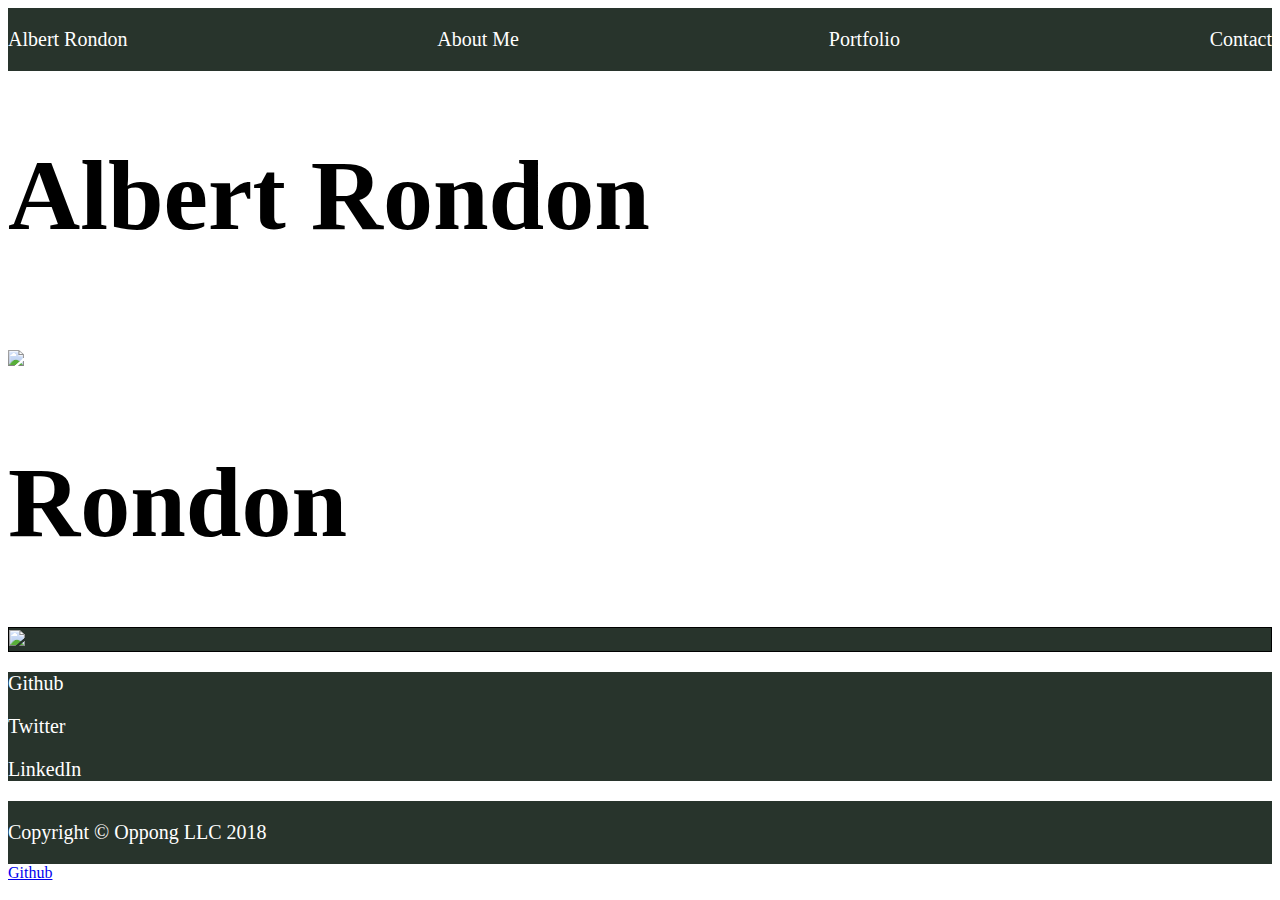
==== index.html @ dfd5f276 "I started my portfolio" ====
<!DOCTYPE html>
<html>
    <head>
        <title>Portfolio</title>
        <link rel="stylesheet" href="style.css">
    </head>
    <body>
        <div class="row footer">
            <p>Albert Rondon</p>
            <p> About Me</p>
            <p>Portfolio</p>
            <p>Contact</p>
        </div>
        <div class="row mid">
            <h1 class="d">Albert Rondon</h1>
            <img class="headshot" src="ME.jpg">
            <h1 class="d">Rondon</h1>
        </div>
        <div class="row aboutme">
            <img src="https://images.unsplash.com/photo-1496207108470-3878e528167d?ixlib=rb-0.3.5&ixid=eyJhcHBfaWQiOjEyMDd9&s=32a5a3760c56aa3f146bab17be4880db&auto=format&fit=crop&w=1050&q=80">
        </div>
        <div class="row contact">
                <p id="5">Github</p>
                <p>Twitter</p>
                <p>LinkedIn</p>       
        </div>
         <div class="row footer">
            <p>Copyright © Oppong LLC 2018</p>
        </div>
         <a href="https://github.com/">Github</a> 

    </body>
</html>
---- style.css ----
.row{   

    background-color:#28342C;
    color:white;
    font-size:20px;
}
.headshot{
    width:20%;
   
}
.mid{
    background-color:transparent;
    color:black;
    align-items:center;
    font-size:50px;
    margin-top:5px;
    margin-bottom:5px;
}
.aboutme{
    border:1px solid black;   
}
.footer{
display: flex;
justify-content: space-between;

}
body{
    background-image: url('https://media.giphy.com/media/u98zWbe3jgJoI/giphy.gif');
    background-size: cover;
}
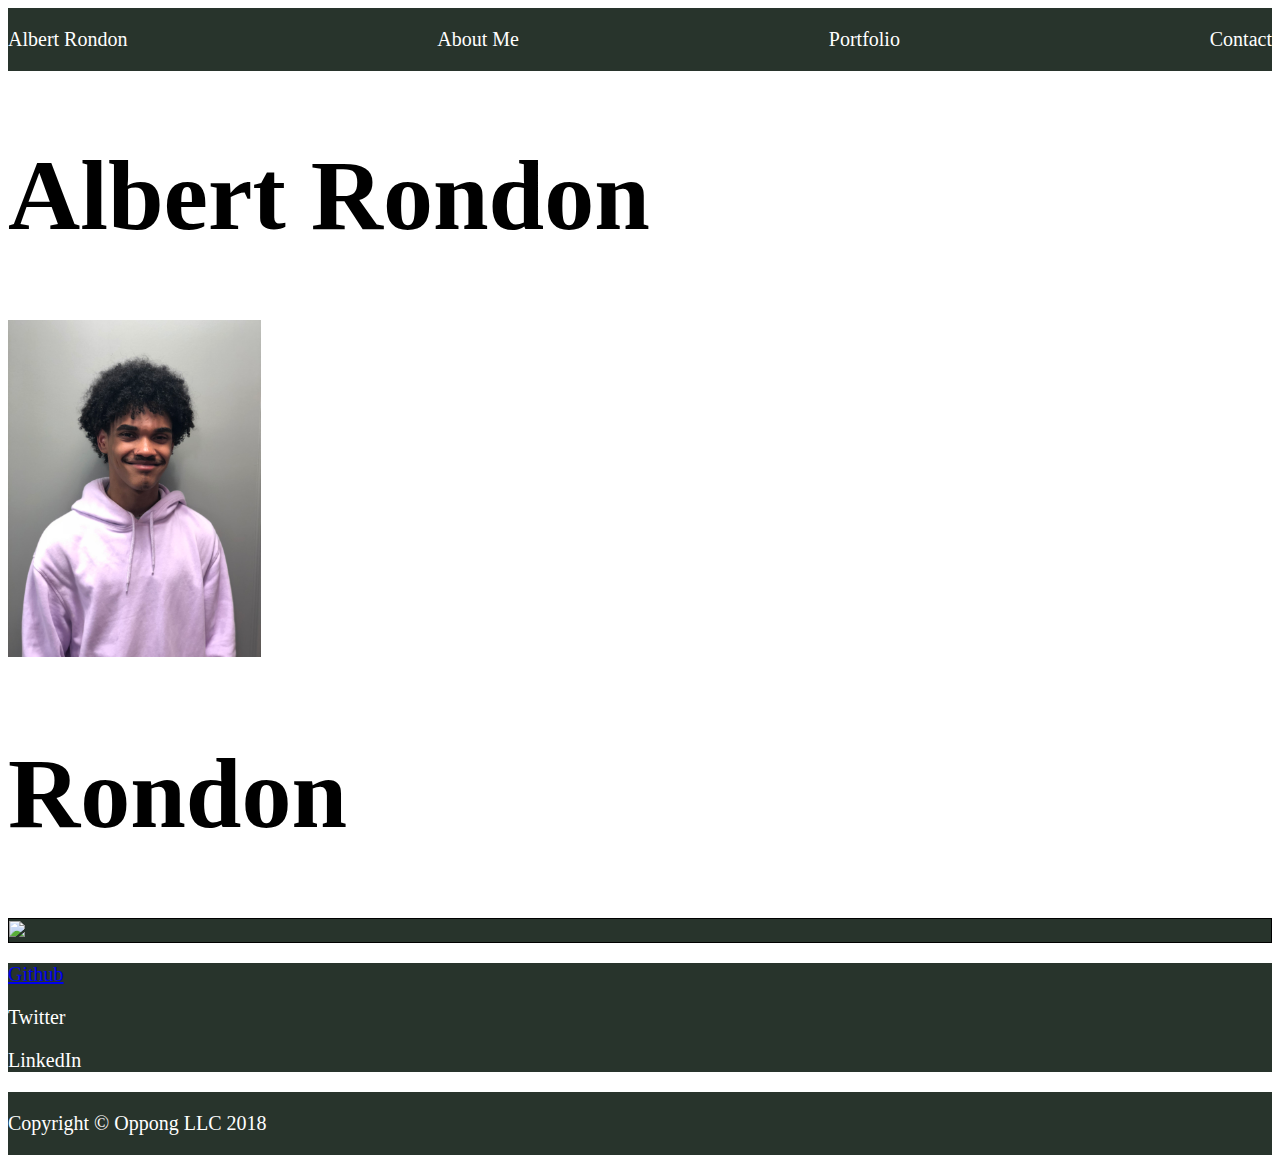
==== commit 3f0426ba: "add img" ====
--- a/index.html
+++ b/index.html
@@ -20,14 +20,13 @@
             <img src="https://images.unsplash.com/photo-1496207108470-3878e528167d?ixlib=rb-0.3.5&ixid=eyJhcHBfaWQiOjEyMDd9&s=32a5a3760c56aa3f146bab17be4880db&auto=format&fit=crop&w=1050&q=80">
         </div>
         <div class="row contact">
-                <p id="5">Github</p>
+                <p id="5"><a href="https://github.com/">Github</a></p>
                 <p>Twitter</p>
                 <p>LinkedIn</p>       
         </div>
          <div class="row footer">
             <p>Copyright © Oppong LLC 2018</p>
         </div>
-         <a href="https://github.com/">Github</a> 
 
     </body>
 </html>
--- a/style.css
+++ b/style.css
@@ -5,9 +5,7 @@
     font-size:20px;
 }
 .headshot{
-    width:20%;
-   
-}
+    width:20%}
 .mid{
     background-color:transparent;
     color:black;
@@ -28,3 +26,4 @@
     background-image: url('https://media.giphy.com/media/u98zWbe3jgJoI/giphy.gif');
     background-size: cover;
 }
+
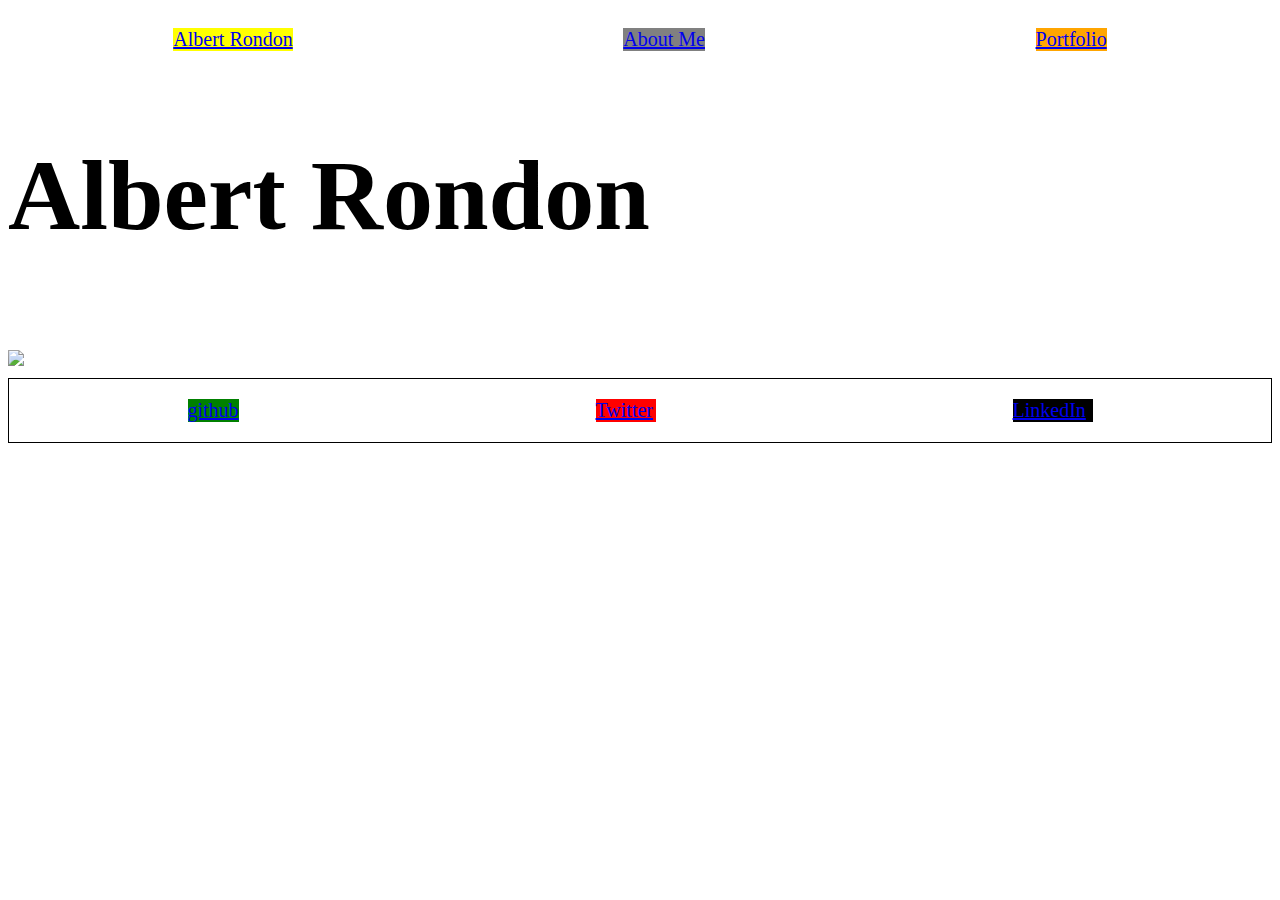
==== commit 17972adc: "updated" ====
--- a/index.html
+++ b/index.html
@@ -6,26 +6,24 @@
     </head>
     <body>
         <div class="row footer">
-            <p>Albert Rondon</p>
-            <p> About Me</p>
-            <p>Portfolio</p>
-            <p>Contact</p>
+            <p id ="H"><a href ="index.html">Albert Rondon</a></p>
+             <p id ="K"><a href="aboutme.html"> About Me</a></p>
+            <p id ="L"><a href="portfolio.html">Portfolio</a></p>
+            
         </div>
         <div class="row mid">
             <h1 class="d">Albert Rondon</h1>
-            <img class="headshot" src="ME.jpg">
-            <h1 class="d">Rondon</h1>
-        </div>
+            <img class="headshot" src="Code_Nation_PDD_Headshots-44.jpg">
+
         <div class="row aboutme">
-            <img src="https://images.unsplash.com/photo-1496207108470-3878e528167d?ixlib=rb-0.3.5&ixid=eyJhcHBfaWQiOjEyMDd9&s=32a5a3760c56aa3f146bab17be4880db&auto=format&fit=crop&w=1050&q=80">
-        </div>
+           
+        
         <div class="row contact">
-                <p id="5"><a href="https://github.com/">Github</a></p>
-                <p>Twitter</p>
-                <p>LinkedIn</p>       
+                <p id="ko"><a href="https://github.com/Albert23234">github</a></p>
+                <p id="ok"><a href="https://twitter.com/">Twitter</a></p>
+                <p id="ook"><a href="https://linkedin.com/in/albert-rondon-93b469177/">LinkedIn</a></p>       
         </div>
          <div class="row footer">
-            <p>Copyright © Oppong LLC 2018</p>
         </div>
 
     </body>
--- a/style.css
+++ b/style.css
@@ -1,11 +1,11 @@
 .row{   
 
-    background-color:#28342C;
+    background-color:transparent;
     color:white;
     font-size:20px;
 }
 .headshot{
-    width:20%}
+    width:45%}
 .mid{
     background-color:transparent;
     color:black;
@@ -19,7 +19,7 @@
 }
 .footer{
 display: flex;
-justify-content: space-between;
+justify-content: space-around;
 
 }
 body{
@@ -27,3 +27,39 @@
     background-size: cover;
 }
 
+#ok{
+    background-color:red;
+    width:60px;
+}
+#ook{
+    background-color:black;
+    width:80px;
+}
+#ko{
+    background-color:green;
+    width:51px;
+}
+.contact{
+    display: flex;
+    justify-content: space-around;
+
+
+}
+#H{background-color:yellow;
+}
+#K{background-color:grey;
+}
+#L{background-color:orange;
+}
+#d{
+    
+}
+.pages{
+    display: flex;
+justify-content: space-around;
+
+}
+.LINKS{
+    display: flex;
+justify-content: space-around;
+}